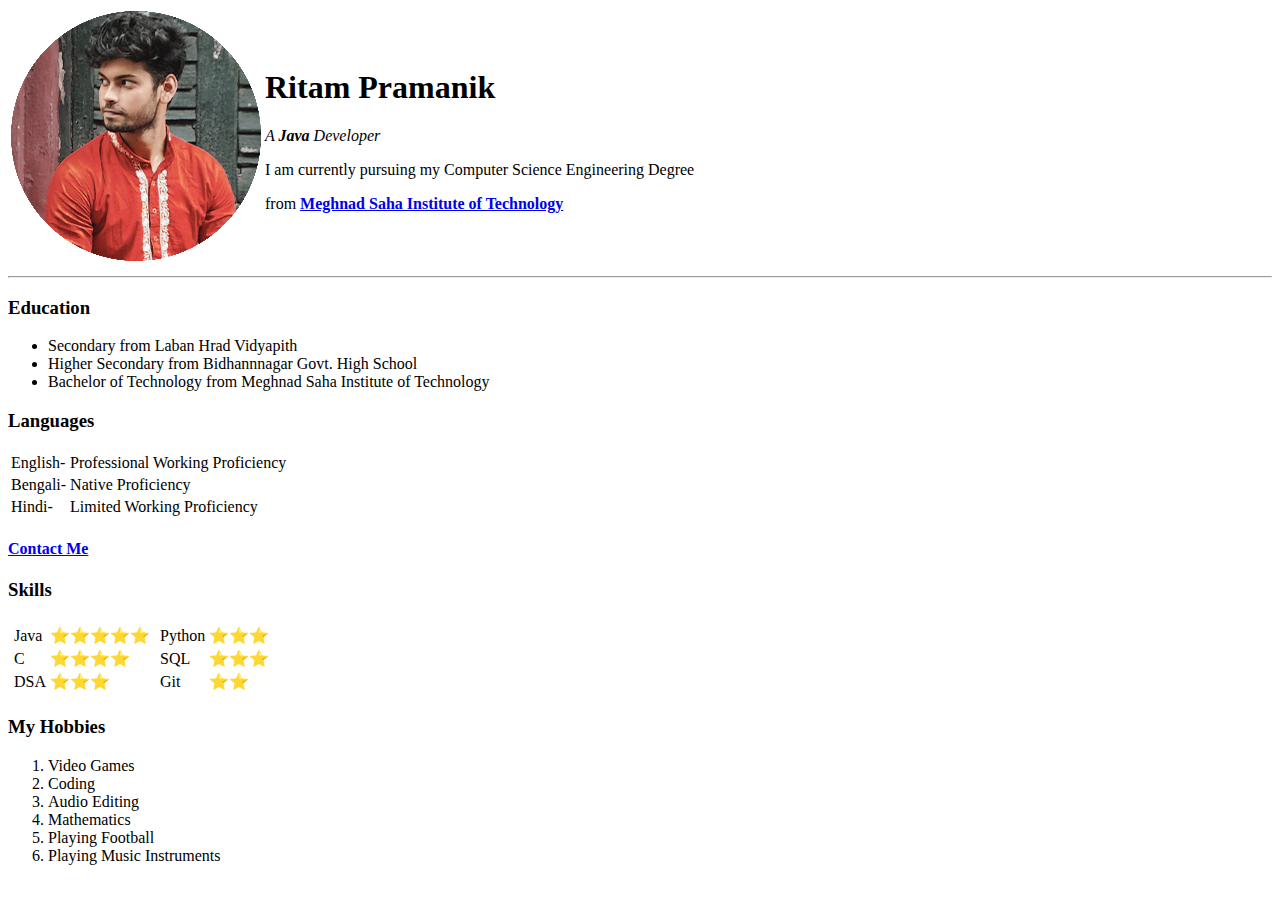
==== index.html @ dc45c1cc "Initial necessary web files" ====
<!DOCTYPE html>
<html lang="" dir="ltr">

<head>
  <meta charset="utf-8">
  <title>Ritam's Personal Site</title>
</head>

<body>
  <table>
    <tr>
      <td><img src="Ritam Circle img.png" alt="Ritam Pramanik's profile picture"></td>
      <td><h1>Ritam Pramanik</h1>
      <p>
        <em>A <strong>Java</strong> Developer</em>
      </p>
      <p>
        I am currently pursuing my Computer Science Engineering Degree
      </p>
    <p>
      from <a href="https://msit.edu.in/"><strong>Meghnad Saha Institute of Technology</strong></a>
    </p></td>
    </tr>
  </table>

  <hr>

  <h3>Education</h3>
  <ul>
    <li>Secondary from Laban Hrad Vidyapith</li>
    <li>Higher Secondary from Bidhannnagar Govt. High School</li>
    <li>Bachelor of Technology from Meghnad Saha Institute of Technology</li>
  </ul>

  <h3>Languages</h3>
  <table>
    <tr>
      <td>English- </td>
      <td>Professional Working Proficiency</td>
    </tr>
    <tr>
      <td>Bengali- </td>
      <td>Native Proficiency</td>
    </tr>
    <tr>
      <td>Hindi- </td>
      <td>Limited Working Proficiency</td>
    </tr>
  </table>

  <a href="Contact Details.html "><h4>Contact Me</h4></a>

  <h3>Skills</h3>

    <table>

      <tr>
        <td>
          <table>
            <tr>
              <td>Java</td>
              <td>⭐⭐⭐⭐⭐</td>
            </tr>
            <tr>
              <td>C</td>
              <td>⭐⭐⭐⭐</td>
            </tr>
            <tr>
              <td>DSA</td>
              <td>⭐⭐⭐</td>
            </tr>
          </table>
        </td>
        <td>
          <table>
            <tr>
              <td>Python</td>
              <td>⭐⭐⭐</td>
            </tr>
            <tr>
              <td>SQL</td>
              <td>⭐⭐⭐</td>
            </tr>
            <tr>
              <td>Git</td>
              <td>⭐⭐</td>
            </tr>
          </table>
        </td>
      </tr>

    </table>

    <h3>My Hobbies</h3>
    <ol>
      <li>
        Video Games
      </li>
      <li>
        Coding
      </li>
      <li>
        Audio Editing
      </li>
      <li>
        Mathematics
      </li>
      <li>
        Playing Football
      </li>
      <li>
        Playing Music Instruments
      </li>
    </ol>

</body>

</html>
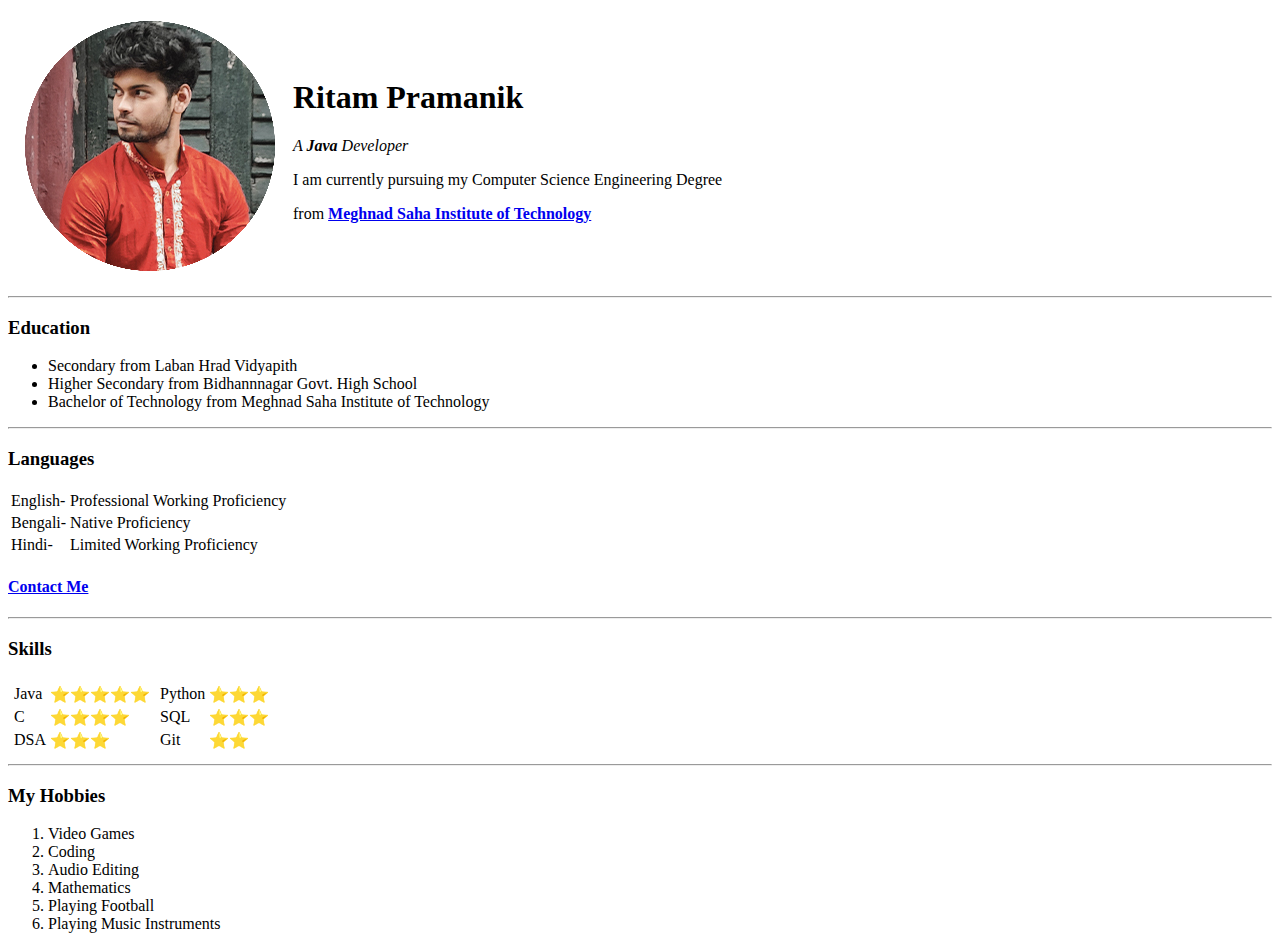
==== commit 4d49ad01: "Update index.html" ====
--- a/index.html
+++ b/index.html
@@ -4,15 +4,17 @@
 <head>
   <meta charset="utf-8">
   <title>Ritam's Personal Site</title>
+  <link rel="stylesheet" href="css/styles.css">
+
 </head>
 
 <body>
   <table>
     <tr>
-      <td><img src="Ritam Circle img.png" alt="Ritam Pramanik's profile picture"></td>
+      <td><img src="Ritam Circle img.png" alt="Ritam Pramanik's profile picture" vspace="10" hspace="14"/></td>
       <td><h1>Ritam Pramanik</h1>
       <p>
-        <em>A <strong>Java</strong> Developer</em>
+        <em> A <strong>Java</strong> Developer</em>
       </p>
       <p>
         I am currently pursuing my Computer Science Engineering Degree
@@ -32,6 +34,8 @@
     <li>Bachelor of Technology from Meghnad Saha Institute of Technology</li>
   </ul>
 
+  <hr>
+
   <h3>Languages</h3>
   <table>
     <tr>
@@ -49,6 +53,8 @@
   </table>
 
   <a href="Contact Details.html "><h4>Contact Me</h4></a>
+
+  <hr>
 
   <h3>Skills</h3>
 
@@ -91,6 +97,8 @@
 
     </table>
 
+  <hr>
+
     <h3>My Hobbies</h3>
     <ol>
       <li>
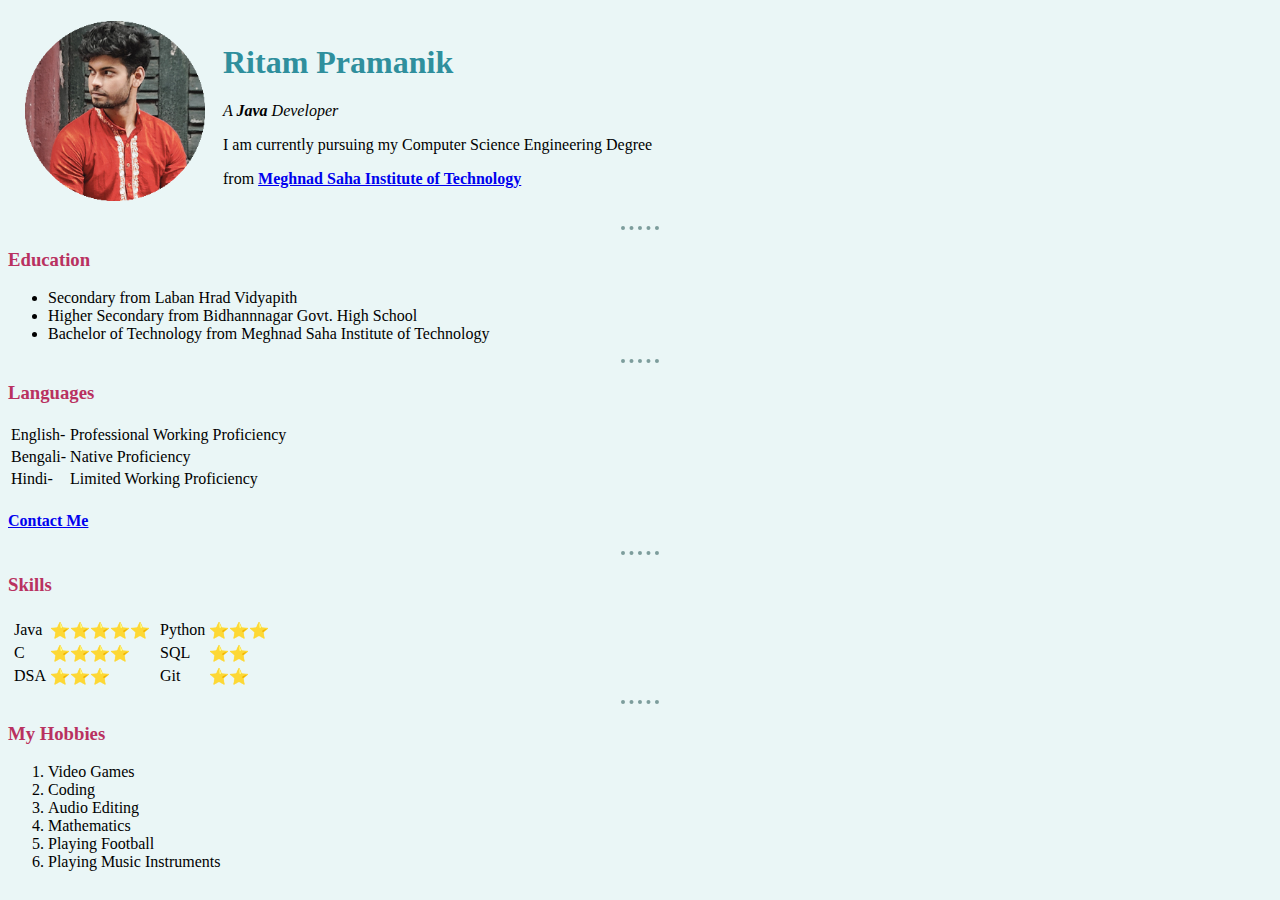
==== commit e0afa7e1: "SQL's rating is downgraded" ====
--- a/index.html
+++ b/index.html
@@ -85,7 +85,7 @@
             </tr>
             <tr>
               <td>SQL</td>
-              <td>⭐⭐⭐</td>
+              <td>⭐⭐</td>
             </tr>
             <tr>
               <td>Git</td>
--- a/css/styles.css
+++ b/css/styles.css
@@ -0,0 +1,24 @@
+body{
+  background-color: #EAF6F6;
+}
+
+hr{
+  border-color: #7D9D9C;
+  border-style: none;
+  border-top-style: dotted;
+  height: 0px;
+  border-width: 4px;
+  width: 3%;
+}
+
+img{
+  height: 180px;
+}
+
+h1{
+  color: #2F8F9D;
+}
+
+h3{
+  color: #B93160;
+}
